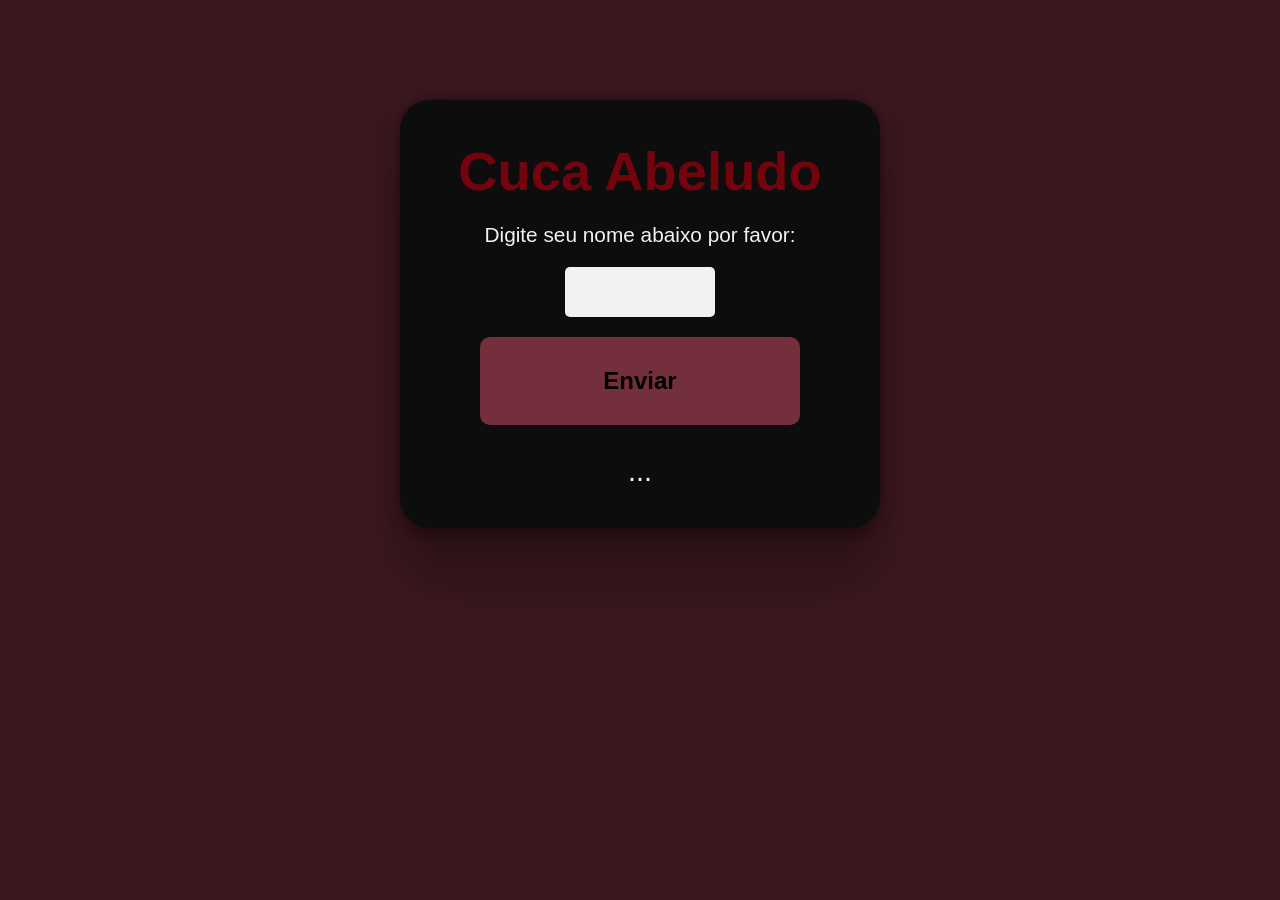
==== treino de nome chatgpt/index.html @ 27197b7d "treinos" ====
<!DOCTYPE html>
<html lang="pt-br">
<head>
    <meta charset="UTF-8">
    <meta name="viewport" content="width=device-width, initial-scale=1.0">
    <title>Nome</title>
    <link rel="stylesheet" href="style.css">
</head>
<body>
    <main>
        <h1>Cuca Abeludo</h1>
        <label for="inome">Digite seu nome abaixo por favor:</label>
        <input type="text" name="nome" id="inome">
        <button id="enviar" onclick="clicar()">Enviar</button>
        <div id="resultado">... </div>
    </main>

    <script>
        function clicar() {
            const inputNome = document.getElementById('inome')
            const nome = inputNome.value
            const resultado = document.getElementById('resultado')
            if (nome.length < 3){
            resultado.innerHTML = "Nome invalido!"
            } else {
                resultado.innerHTML = `<p>O seu nome e ${nome}!<br> E ele tem
                ${nome.length} letras.</p>`
                
            }
           
        }
        
    </script>
</body>
</html>
---- treino de nome chatgpt/style.css ----
@charset 'UTF-8';
* {
    font-family: Arial, Helvetica, sans-serif;
    margin: 0;
    padding: 0;
}
body {
    background-color: #3b181f;
    color: #F2F2F2;
    
}
main {
    margin: 0 auto;
    text-align: center;
    background-color: #0D0D0D;
    display: block;
    margin-top: 100px;
    padding: 40px;
    border-radius: 30px;
    max-width: 400px;
    min-width: 150px;
    box-shadow: rgba(0, 0, 0, 0.25) 0px 54px 55px, rgba(0, 0, 0, 0.12) 0px -12px 30px, rgba(0, 0, 0, 0.12) 0px 4px 6px, rgba(0, 0, 0, 0.17) 0px 12px 13px, rgba(0, 0, 0, 0.09) 0px -3px 5px;
}
main h1 {
    margin-bottom: 20px;
    font-size: 3.4em;
    color: #73030D;
}

main label {
    font-size: 1.3em;
}
main #inome {
        background-color: #F2F2F2;
        width: 150px;
        height: 50px;
        margin: 0;
        border-radius: 5px;
        border: 0;
        margin-top: 20px;
        outline: none;
        font-size: 20px;
        
}
main #inome:focus {
    border: 2px solid #73030D;
}

main #enviar {
    margin: 0 auto;
    margin-top: 20px;
    padding: 30px;
    text-decoration: none;
    background-color: #732F3B;
    border: 0;
    border-radius: 10px;
    font-size: 1.5em;
    max-width: 500px;
    min-width: 320px;
    font-weight: 600;
}
main #enviar:hover {
        background-color: #73030D;

}
#resultado {
    margin-top: 30px;
    font-size: 1.8em;
}
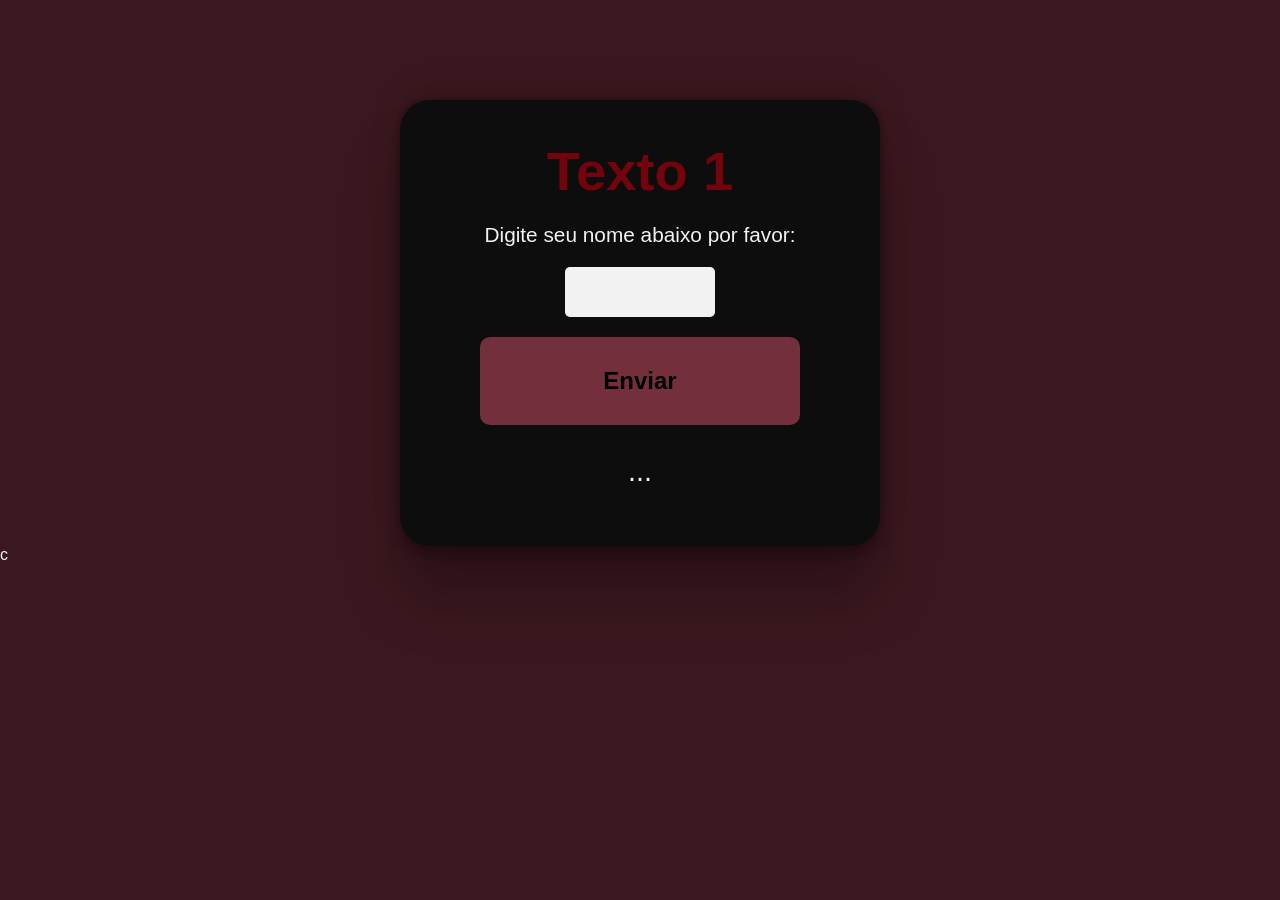
==== commit be4b8d79: "treino 2" ====
--- a/treino de nome chatgpt/index.html
+++ b/treino de nome chatgpt/index.html
@@ -8,13 +8,14 @@
 </head>
 <body>
     <main>
-        <h1>Cuca Abeludo</h1>
+        <h1>Texto 1</h1>
         <label for="inome">Digite seu nome abaixo por favor:</label>
         <input type="text" name="nome" id="inome">
         <button id="enviar" onclick="clicar()">Enviar</button>
         <div id="resultado">... </div>
+        <img src="" alt="">
     </main>
-
+c
     <script>
         function clicar() {
             const inputNome = document.getElementById('inome')
